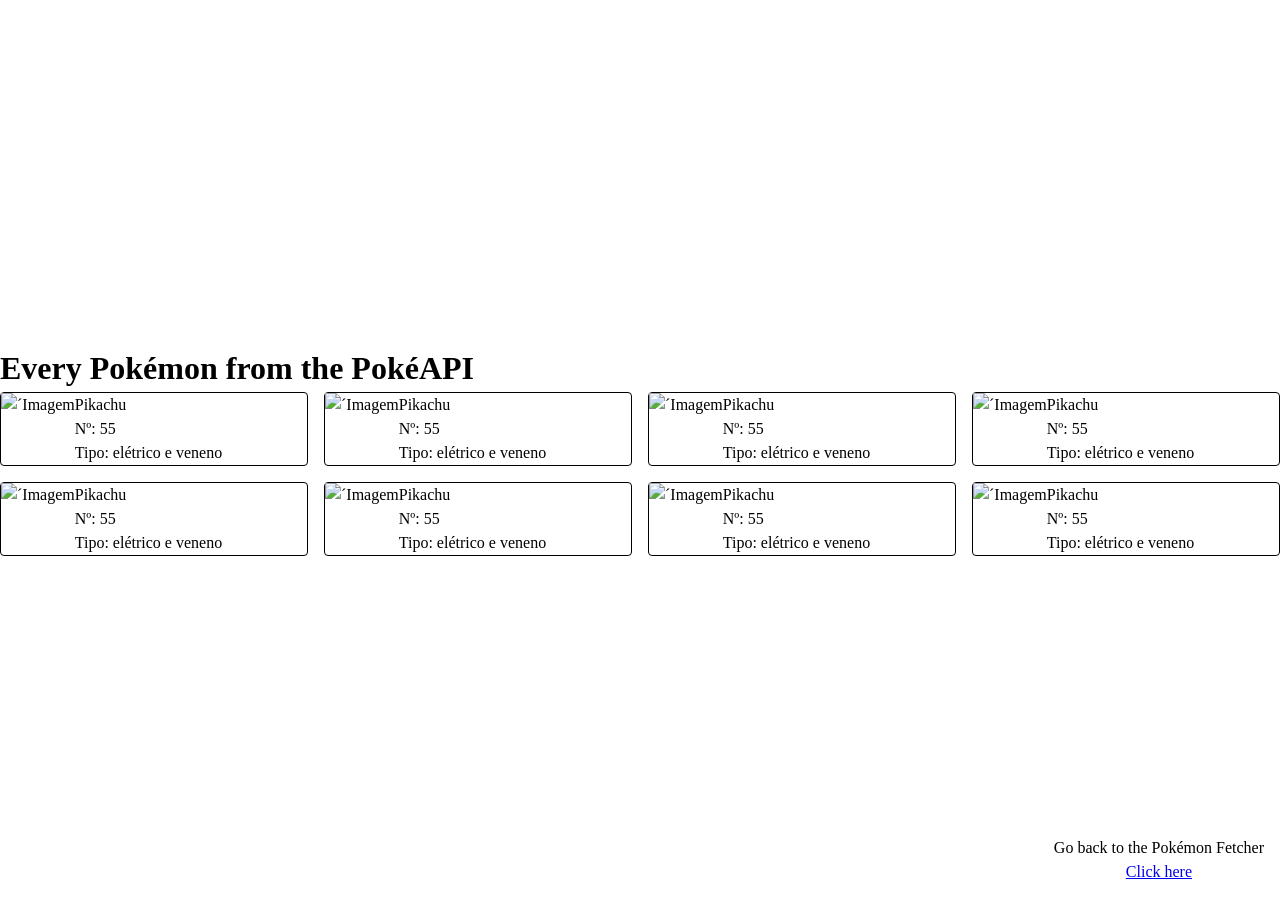
==== everyPokemon.html @ 73a4b41f "Add files via upload" ====
<!DOCTYPE html>
<html lang="en">

<head>
    <meta charset="UTF-8">
    <meta name="viewport" content="width=device-width, initial-scale=1.0">
    <link rel="stylesheet" href="style.css">
    <title>Every Pokémon</title>
</head>

<body style="display: flex; flex-direction: column;">

    <h1>Every Pokémon from the PokéAPI</h1>
    <div class="framePrincipalEveryPokemon">

        <div class="gridPokemons">
            <div class="pokemonGrid">
                <img src="" alt=´Imagem de ${pokemon.name}´>
                <div class="pokemonGrid-informacoes">
                    <p>Pikachu</p>
                    <p>Nº: 55</p>
                    <p>Tipo: elétrico e veneno</p>
                </div>
            </div>

            <div class="pokemonGrid">
                <img src="" alt=´Imagem de ${pokemon.name}´>
                <div class="pokemonGrid-informacoes">
                    <p>Pikachu</p>
                    <p>Nº: 55</p>
                    <p>Tipo: elétrico e veneno</p>
                </div>
            </div>

            <div class="pokemonGrid">
                <img src="" alt=´Imagem de ${pokemon.name}´>
                <div class="pokemonGrid-informacoes">
                    <p>Pikachu</p>
                    <p>Nº: 55</p>
                    <p>Tipo: elétrico e veneno</p>
                </div>
            </div>

            <div class="pokemonGrid">
                <img src="" alt=´Imagem de ${pokemon.name}´>
                <div class="pokemonGrid-informacoes">
                    <p>Pikachu</p>
                    <p>Nº: 55</p>
                    <p>Tipo: elétrico e veneno</p>
                </div>
            </div>

            <div class="pokemonGrid">
                <img src="" alt=´Imagem de ${pokemon.name}´>
                <div class="pokemonGrid-informacoes">
                    <p>Pikachu</p>
                    <p>Nº: 55</p>
                    <p>Tipo: elétrico e veneno</p>
                </div>
            </div>

            <div class="pokemonGrid">
                <img src="" alt=´Imagem de ${pokemon.name}´>
                <div class="pokemonGrid-informacoes">
                    <p>Pikachu</p>
                    <p>Nº: 55</p>
                    <p>Tipo: elétrico e veneno</p>
                </div>
            </div>

            <div class="pokemonGrid">
                <img src="" alt=´Imagem de ${pokemon.name}´>
                <div class="pokemonGrid-informacoes">
                    <p>Pikachu</p>
                    <p>Nº: 55</p>
                    <p>Tipo: elétrico e veneno</p>
                </div>
            </div>

            <div class="pokemonGrid">
                <img src="" alt=´Imagem de ${pokemon.name}´>
                <div class="pokemonGrid-informacoes">
                    <p>Pikachu</p>
                    <p>Nº: 55</p>
                    <p>Tipo: elétrico e veneno</p>
            </div>
            
        </div>


        <div class="wrapperTodosPokemons">
            <p>Go back to the Pokémon Fetcher</p>
            <a href="index.html">Click here</a>
        </div>
    </div>

    <script src="everyPokemon.js"></script>
</body>

</html>
---- style.css ----
*, *::before, *::after {
  margin: 0;
  padding: 0;
  box-sizing: border-box;
}

body {
  line-height: 1.5;
  height: 100vh;
  display: flex;
  justify-content: center;
}

img, picture, video, canvas, svg {
  display: block;
  max-width: 100%;
}

.framePrincipal{
    padding-top: 7.5vh;
    display: flex;
    flex-direction: column;
}

.inputNomePokemon{
    padding: .25rem .5rem;
    height: 2rem;
    border-radius: 1rem;
    border: none;

    background-color: #e6e6e6;

    margin-bottom: 1rem;
}

.buttonBuscarPokemon{
    border-radius: .25rem;
    padding: 0 .25rem;
    cursor: pointer;
    height: 2rem;
    border: none;
    background-color: #e6e6e6;
}

.buttonBuscarPokemon:hover{
    background-color: #b9b9b9;
}

.pokemonSprite{
    width: 100%;
}

.wrapperTodosPokemons{
    position: absolute;
    bottom: 1rem;
    right: 1rem;
    text-align: center;
}

a:link,
a:visited{
    color: #0000EE;
    text-decoration:underline;
}

.framePrincipalEveryPokemon{
    width: 100%;
}

.gridPokemons{
    display: grid;
    gap: 1rem;

    grid-template-columns: repeat(auto-fill, minmax(250px, 1fr));
    grid-auto-rows: 1fr;

    align-items: stretch;
}

.pokemonGrid{
    width: 100%;
    border-radius: 4px;
    border: 1px solid black;

    display: flex;
    flex-direction: row;
}

.pokemonGrid-informacoes{
    display: flex;
    flex-direction: column;
}

@media (max-width: 768px) {
    .framePrincipal{
        padding-top: 2rem;
    }
}
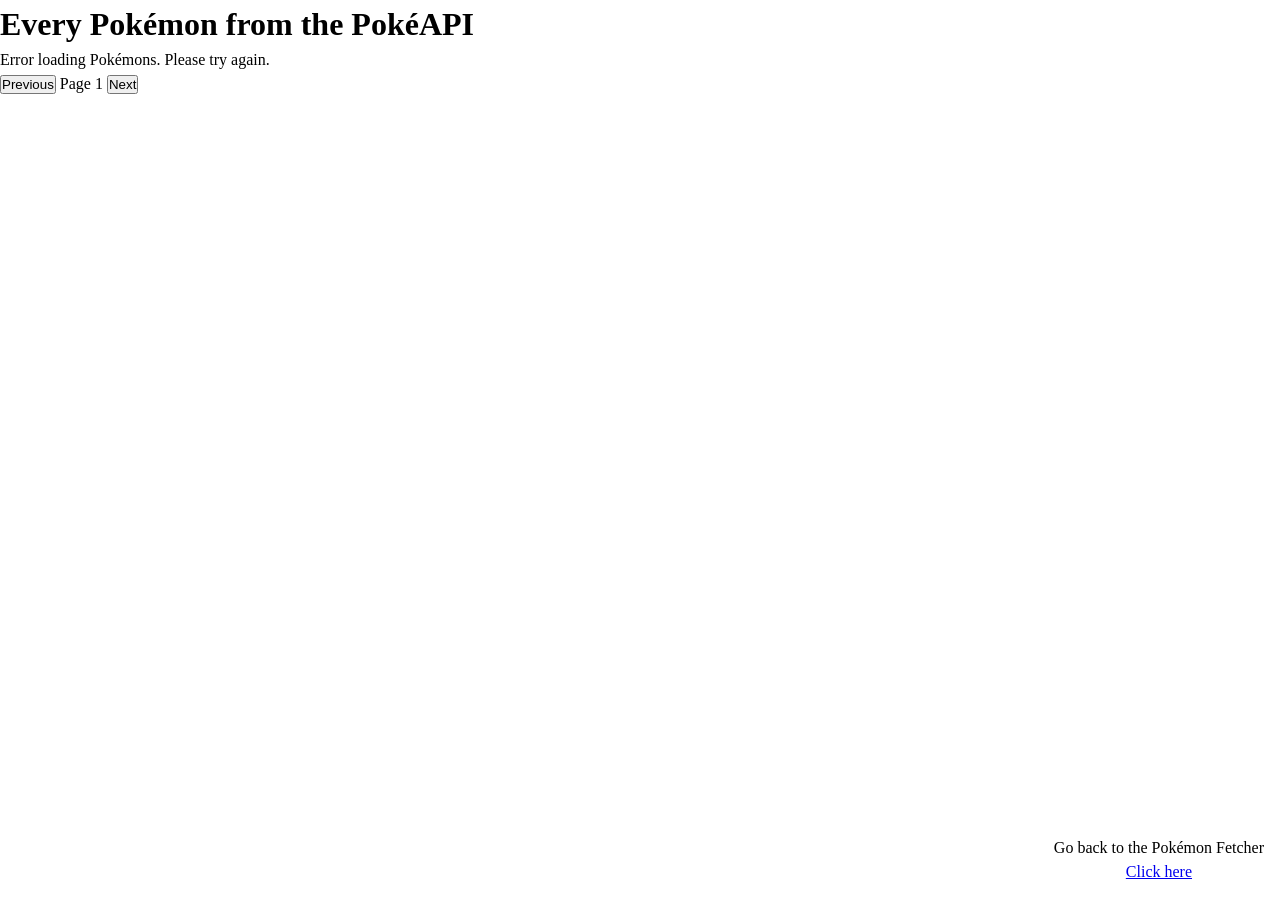
==== commit 51e17e37: "update in everypokemon page" ====
--- a/everyPokemon.html
+++ b/everyPokemon.html
@@ -8,85 +8,28 @@
     <title>Every Pokémon</title>
 </head>
 
-<body style="display: flex; flex-direction: column;">
+<body style="display: flex; flex-direction: column; justify-content: normal;">
 
     <h1>Every Pokémon from the PokéAPI</h1>
     <div class="framePrincipalEveryPokemon">
 
-        <div class="gridPokemons">
-            <div class="pokemonGrid">
-                <img src="" alt=´Imagem de ${pokemon.name}´>
-                <div class="pokemonGrid-informacoes">
-                    <p>Pikachu</p>
-                    <p>Nº: 55</p>
-                    <p>Tipo: elétrico e veneno</p>
+        <div class="grid-container">
+            <div class="gridPokemons" id="pokemonGrid">
+                <div class="pokemonGrid">
+                    <img src="" alt=´Imagem de ${pokemon.name}´>
+                    <div class="pokemonGrid-informacoes">
+                        <p>Pikachu</p>
+                        <p>Nº: 55</p>
+                        <p>Tipo: elétrico e veneno</p>
+                    </div>
                 </div>
             </div>
-
-            <div class="pokemonGrid">
-                <img src="" alt=´Imagem de ${pokemon.name}´>
-                <div class="pokemonGrid-informacoes">
-                    <p>Pikachu</p>
-                    <p>Nº: 55</p>
-                    <p>Tipo: elétrico e veneno</p>
-                </div>
+            <div class="pagination">
+                <button id="prevBtn" onclick="changePage(-1)">Previous</button>
+                <span id="pageIndicator">Page 1</span>
+                <button id="nextBtn" onclick="changePage(1)">Next</button>
             </div>
-
-            <div class="pokemonGrid">
-                <img src="" alt=´Imagem de ${pokemon.name}´>
-                <div class="pokemonGrid-informacoes">
-                    <p>Pikachu</p>
-                    <p>Nº: 55</p>
-                    <p>Tipo: elétrico e veneno</p>
-                </div>
-            </div>
-
-            <div class="pokemonGrid">
-                <img src="" alt=´Imagem de ${pokemon.name}´>
-                <div class="pokemonGrid-informacoes">
-                    <p>Pikachu</p>
-                    <p>Nº: 55</p>
-                    <p>Tipo: elétrico e veneno</p>
-                </div>
-            </div>
-
-            <div class="pokemonGrid">
-                <img src="" alt=´Imagem de ${pokemon.name}´>
-                <div class="pokemonGrid-informacoes">
-                    <p>Pikachu</p>
-                    <p>Nº: 55</p>
-                    <p>Tipo: elétrico e veneno</p>
-                </div>
-            </div>
-
-            <div class="pokemonGrid">
-                <img src="" alt=´Imagem de ${pokemon.name}´>
-                <div class="pokemonGrid-informacoes">
-                    <p>Pikachu</p>
-                    <p>Nº: 55</p>
-                    <p>Tipo: elétrico e veneno</p>
-                </div>
-            </div>
-
-            <div class="pokemonGrid">
-                <img src="" alt=´Imagem de ${pokemon.name}´>
-                <div class="pokemonGrid-informacoes">
-                    <p>Pikachu</p>
-                    <p>Nº: 55</p>
-                    <p>Tipo: elétrico e veneno</p>
-                </div>
-            </div>
-
-            <div class="pokemonGrid">
-                <img src="" alt=´Imagem de ${pokemon.name}´>
-                <div class="pokemonGrid-informacoes">
-                    <p>Pikachu</p>
-                    <p>Nº: 55</p>
-                    <p>Tipo: elétrico e veneno</p>
-            </div>
-            
         </div>
-
 
         <div class="wrapperTodosPokemons">
             <p>Go back to the Pokémon Fetcher</p>
--- a/style.css
+++ b/style.css
@@ -1,28 +1,34 @@
-*, *::before, *::after {
-  margin: 0;
-  padding: 0;
-  box-sizing: border-box;
+*,
+*::before,
+*::after {
+    margin: 0;
+    padding: 0;
+    box-sizing: border-box;
 }
 
 body {
-  line-height: 1.5;
-  height: 100vh;
-  display: flex;
-  justify-content: center;
+    line-height: 1.5;
+    min-height: 100vh;
+    display: flex;
+    justify-content: center;
 }
 
-img, picture, video, canvas, svg {
-  display: block;
-  max-width: 100%;
+img,
+picture,
+video,
+canvas,
+svg {
+    display: block;
+    max-width: 100%;
 }
 
-.framePrincipal{
+.framePrincipal {
     padding-top: 7.5vh;
     display: flex;
     flex-direction: column;
 }
 
-.inputNomePokemon{
+.inputNomePokemon {
     padding: .25rem .5rem;
     height: 2rem;
     border-radius: 1rem;
@@ -33,7 +39,7 @@
     margin-bottom: 1rem;
 }
 
-.buttonBuscarPokemon{
+.buttonBuscarPokemon {
     border-radius: .25rem;
     padding: 0 .25rem;
     cursor: pointer;
@@ -42,15 +48,15 @@
     background-color: #e6e6e6;
 }
 
-.buttonBuscarPokemon:hover{
+.buttonBuscarPokemon:hover {
     background-color: #b9b9b9;
 }
 
-.pokemonSprite{
+.pokemonSprite {
     width: 100%;
 }
 
-.wrapperTodosPokemons{
+.wrapperTodosPokemons {
     position: absolute;
     bottom: 1rem;
     right: 1rem;
@@ -58,16 +64,16 @@
 }
 
 a:link,
-a:visited{
+a:visited {
     color: #0000EE;
-    text-decoration:underline;
+    text-decoration: underline;
 }
 
-.framePrincipalEveryPokemon{
+.framePrincipalEveryPokemon {
     width: 100%;
 }
 
-.gridPokemons{
+.gridPokemons {
     display: grid;
     gap: 1rem;
 
@@ -77,7 +83,7 @@
     align-items: stretch;
 }
 
-.pokemonGrid{
+.pokemonGrid {
     width: 100%;
     border-radius: 4px;
     border: 1px solid black;
@@ -86,13 +92,23 @@
     flex-direction: row;
 }
 
-.pokemonGrid-informacoes{
+.pokemon-card {
+    display: flex;
+    flex-direction: column;
+    justify-content: center;
+    align-items: center;
+
+    border-radius: 4px;
+    border: 1px solid black;
+}
+
+.pokemonGrid-informacoes {
     display: flex;
     flex-direction: column;
 }
 
 @media (max-width: 768px) {
-    .framePrincipal{
+    .framePrincipal {
         padding-top: 2rem;
     }
 }
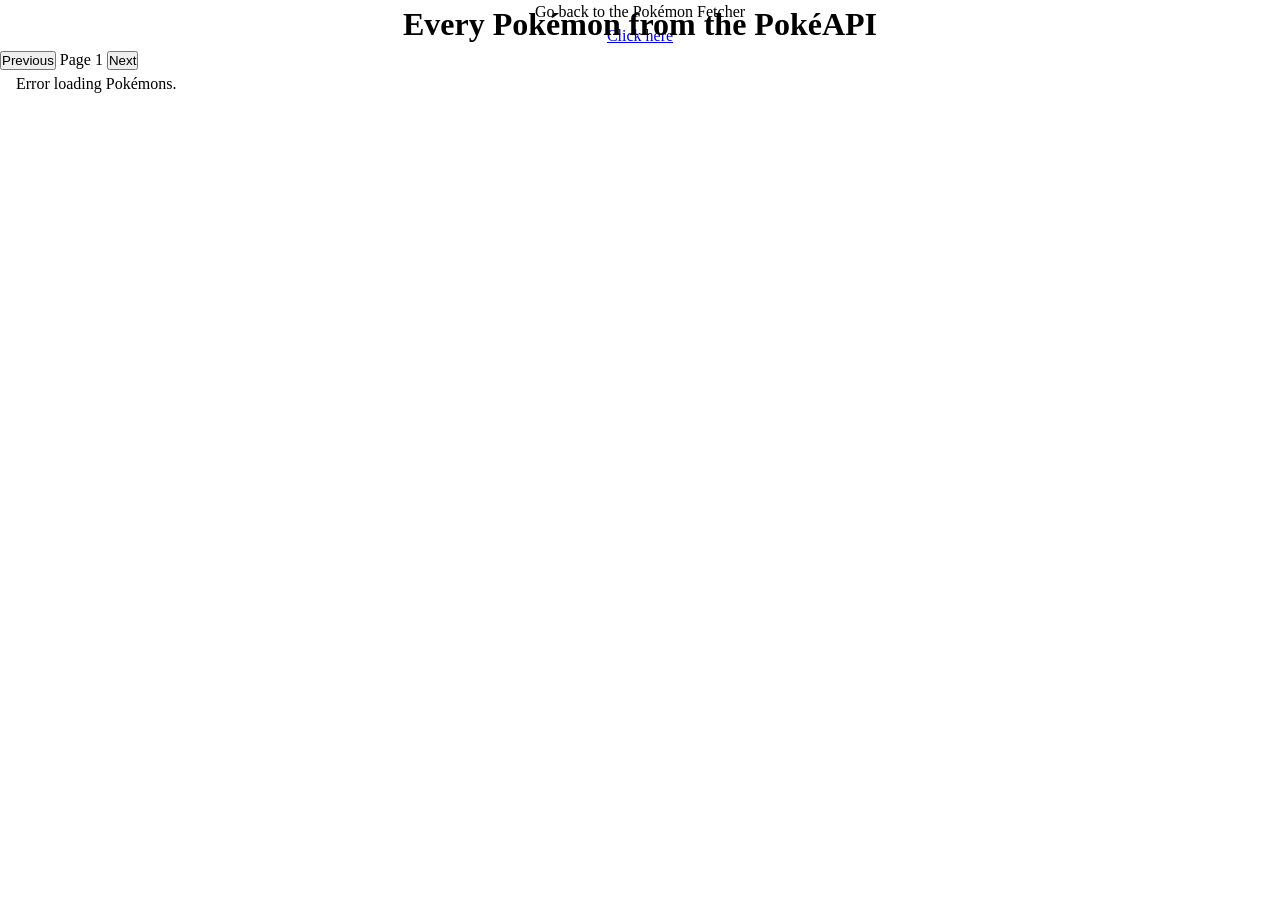
==== commit 2cd547fd: "better design for pokemon card on every pokemon pagination now on top of the grid; pokemon type now" ====
--- a/everyPokemon.html
+++ b/everyPokemon.html
@@ -10,30 +10,27 @@
 
 <body style="display: flex; flex-direction: column; justify-content: normal;">
 
-    <h1>Every Pokémon from the PokéAPI</h1>
+    <div style="display: flex;flex-direction: row; align-items: center ;justify-content: space-evenly;">
+        <h1 style="position: absolute;">Every Pokémon from the PokéAPI</h1>
+        <div style="text-align: center;">
+            <p>Go back to the Pokémon Fetcher</p>
+            <a href="index.html">Click here</a>
+        </div>
+    </div>
     <div class="framePrincipalEveryPokemon">
 
         <div class="grid-container">
-            <div class="gridPokemons" id="pokemonGrid">
-                <div class="pokemonGrid">
-                    <img src="" alt=´Imagem de ${pokemon.name}´>
-                    <div class="pokemonGrid-informacoes">
-                        <p>Pikachu</p>
-                        <p>Nº: 55</p>
-                        <p>Tipo: elétrico e veneno</p>
-                    </div>
+            <div class="pagination">
+                <p id="pokemonCounter"></p>
+                <div>
+                    <button id="prevBtn" onclick="changePage(-1)">Previous</button>
+                    <span id="pageIndicator">Page 1</span>
+                    <button id="nextBtn" onclick="changePage(1)">Next</button>
                 </div>
             </div>
-            <div class="pagination">
-                <button id="prevBtn" onclick="changePage(-1)">Previous</button>
-                <span id="pageIndicator">Page 1</span>
-                <button id="nextBtn" onclick="changePage(1)">Next</button>
+
+            <div class="gridPokemons" id="pokemonGrid">
             </div>
-        </div>
-
-        <div class="wrapperTodosPokemons">
-            <p>Go back to the Pokémon Fetcher</p>
-            <a href="index.html">Click here</a>
         </div>
     </div>
 
--- a/style.css
+++ b/style.css
@@ -76,11 +76,18 @@
 .gridPokemons {
     display: grid;
     gap: 1rem;
+    padding: 1rem;
+    padding-top: 0;
 
     grid-template-columns: repeat(auto-fill, minmax(250px, 1fr));
     grid-auto-rows: 1fr;
 
     align-items: stretch;
+}
+
+.pagination{
+    display: flex;
+    flex-direction: row;
 }
 
 .pokemonGrid {
@@ -98,8 +105,24 @@
     justify-content: center;
     align-items: center;
 
+    padding-bottom: 16px;
+    height: 200px;
+
     border-radius: 4px;
     border: 1px solid black;
+}
+
+.pokemonCard-types {
+    display: flex;
+    flex-direction: row;
+    gap: 10%;
+}
+
+.type-badge {
+    padding: 4px;
+    border-radius: 4px;
+    border: 1px solid black;
+    text-align: center;
 }
 
 .pokemonGrid-informacoes {
@@ -107,6 +130,38 @@
     flex-direction: column;
 }
 
+/* Card vazio que imita o real */
+.skeleton-card {
+    background-color: #eee;
+    border-radius: 15px;
+    padding: 20px;
+    height: 200px;
+    overflow: hidden;
+    position: relative;
+}
+
+/* O efeito de brilho passando */
+.skeleton-card::after {
+    content: "";
+    position: absolute;
+    top: 0;
+    left: 0;
+    width: 100%;
+    height: 100%;
+    background: linear-gradient(90deg, transparent, rgba(255, 255, 255, 0.5), transparent);
+    animation: loading 1.5s infinite;
+}
+
+@keyframes loading {
+    0% {
+        transform: translateX(-100%);
+    }
+
+    100% {
+        transform: translateX(100%);
+    }
+}
+
 @media (max-width: 768px) {
     .framePrincipal {
         padding-top: 2rem;
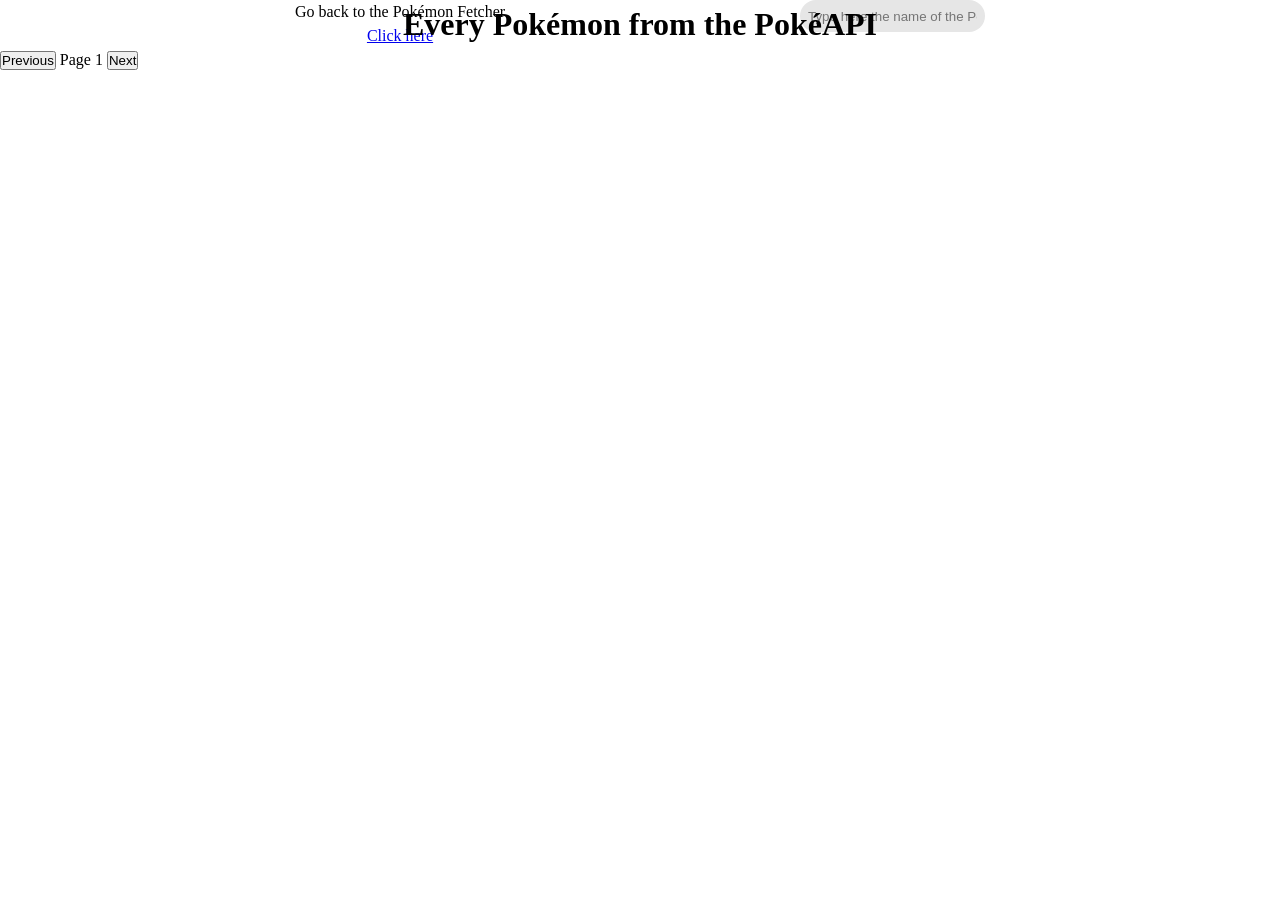
==== commit 5fdb913f: "integrated search bar in everyPokemon page planning on removing the search page, just bein the every" ====
--- a/everyPokemon.html
+++ b/everyPokemon.html
@@ -16,6 +16,7 @@
             <p>Go back to the Pokémon Fetcher</p>
             <a href="index.html">Click here</a>
         </div>
+        <input type="text" id="pokemonNameInput" placeholder="Type here the name of the Pokémon" oninput="teste()" class="inputNomePokemon">
     </div>
     <div class="framePrincipalEveryPokemon">
 
@@ -35,6 +36,7 @@
     </div>
 
     <script src="everyPokemon.js"></script>
+    <script src="onTypeSearchScript.js"></script>
 </body>
 
 </html>
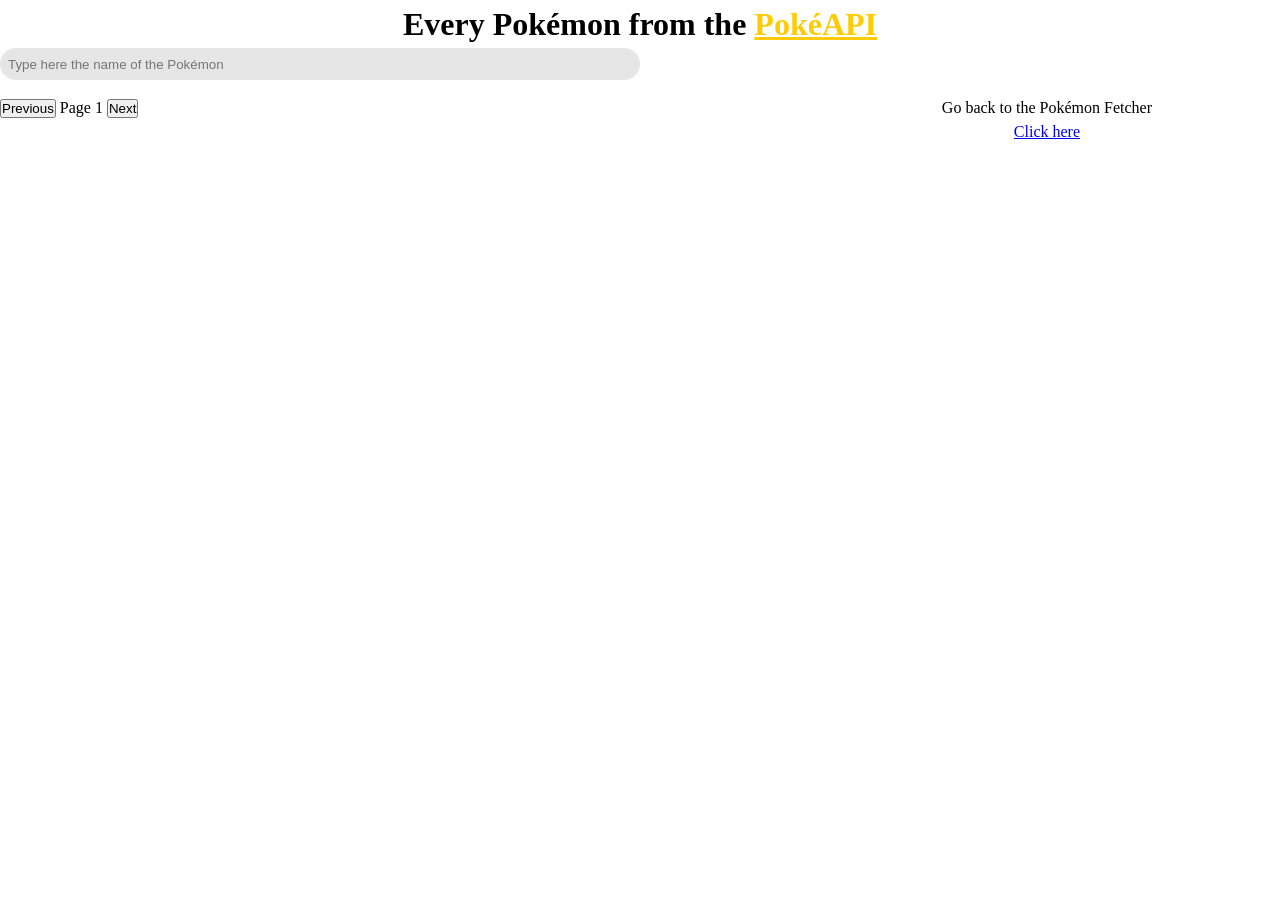
==== commit 03b1e1d7: "quick tweaks in design" ====
--- a/everyPokemon.html
+++ b/everyPokemon.html
@@ -11,12 +11,14 @@
 <body style="display: flex; flex-direction: column; justify-content: normal;">
 
     <div style="display: flex;flex-direction: row; align-items: center ;justify-content: space-evenly;">
-        <h1 style="position: absolute;">Every Pokémon from the PokéAPI</h1>
-        <div style="text-align: center;">
+        <h1>Every Pokémon from the <a href="https://pokeapi.co/" style="color: #FFCB05;">PokéAPI</a></h1>
+    </div>
+    <div class="displa">
+        <input type="text" id="pokemonNameInput" placeholder="Type here the name of the Pokémon" oninput="teste()" class="inputNomePokemon">
+        <div style="text-align: center; position: absolute; right: 10%;">
             <p>Go back to the Pokémon Fetcher</p>
             <a href="index.html">Click here</a>
         </div>
-        <input type="text" id="pokemonNameInput" placeholder="Type here the name of the Pokémon" oninput="teste()" class="inputNomePokemon">
     </div>
     <div class="framePrincipalEveryPokemon">
 
--- a/style.css
+++ b/style.css
@@ -30,6 +30,7 @@
 
 .inputNomePokemon {
     padding: .25rem .5rem;
+    width: 50%;
     height: 2rem;
     border-radius: 1rem;
     border: none;
@@ -152,6 +153,13 @@
     animation: loading 1.5s infinite;
 }
 
+.displayFlex{
+    display: flex;
+    flex-direction: row;
+    align-items: center;
+    justify-content: center;
+}
+
 @keyframes loading {
     0% {
         transform: translateX(-100%);
